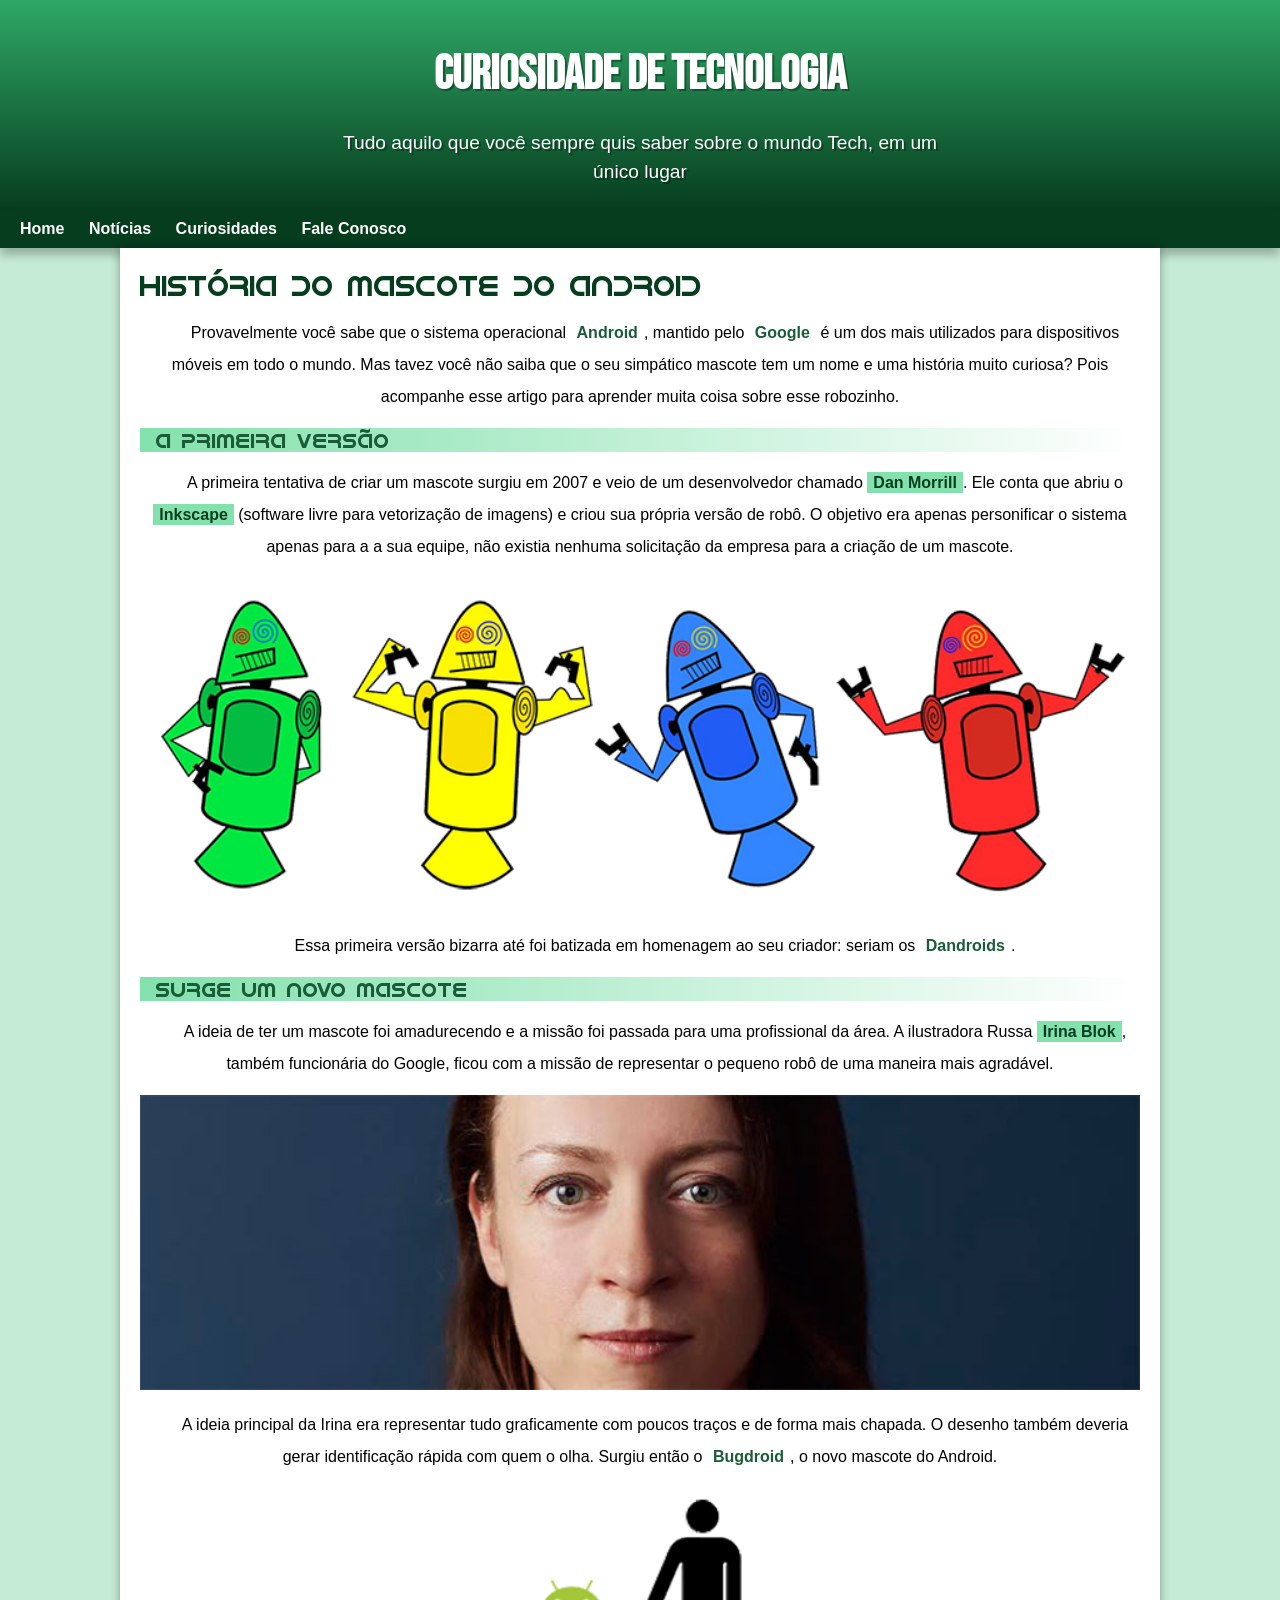
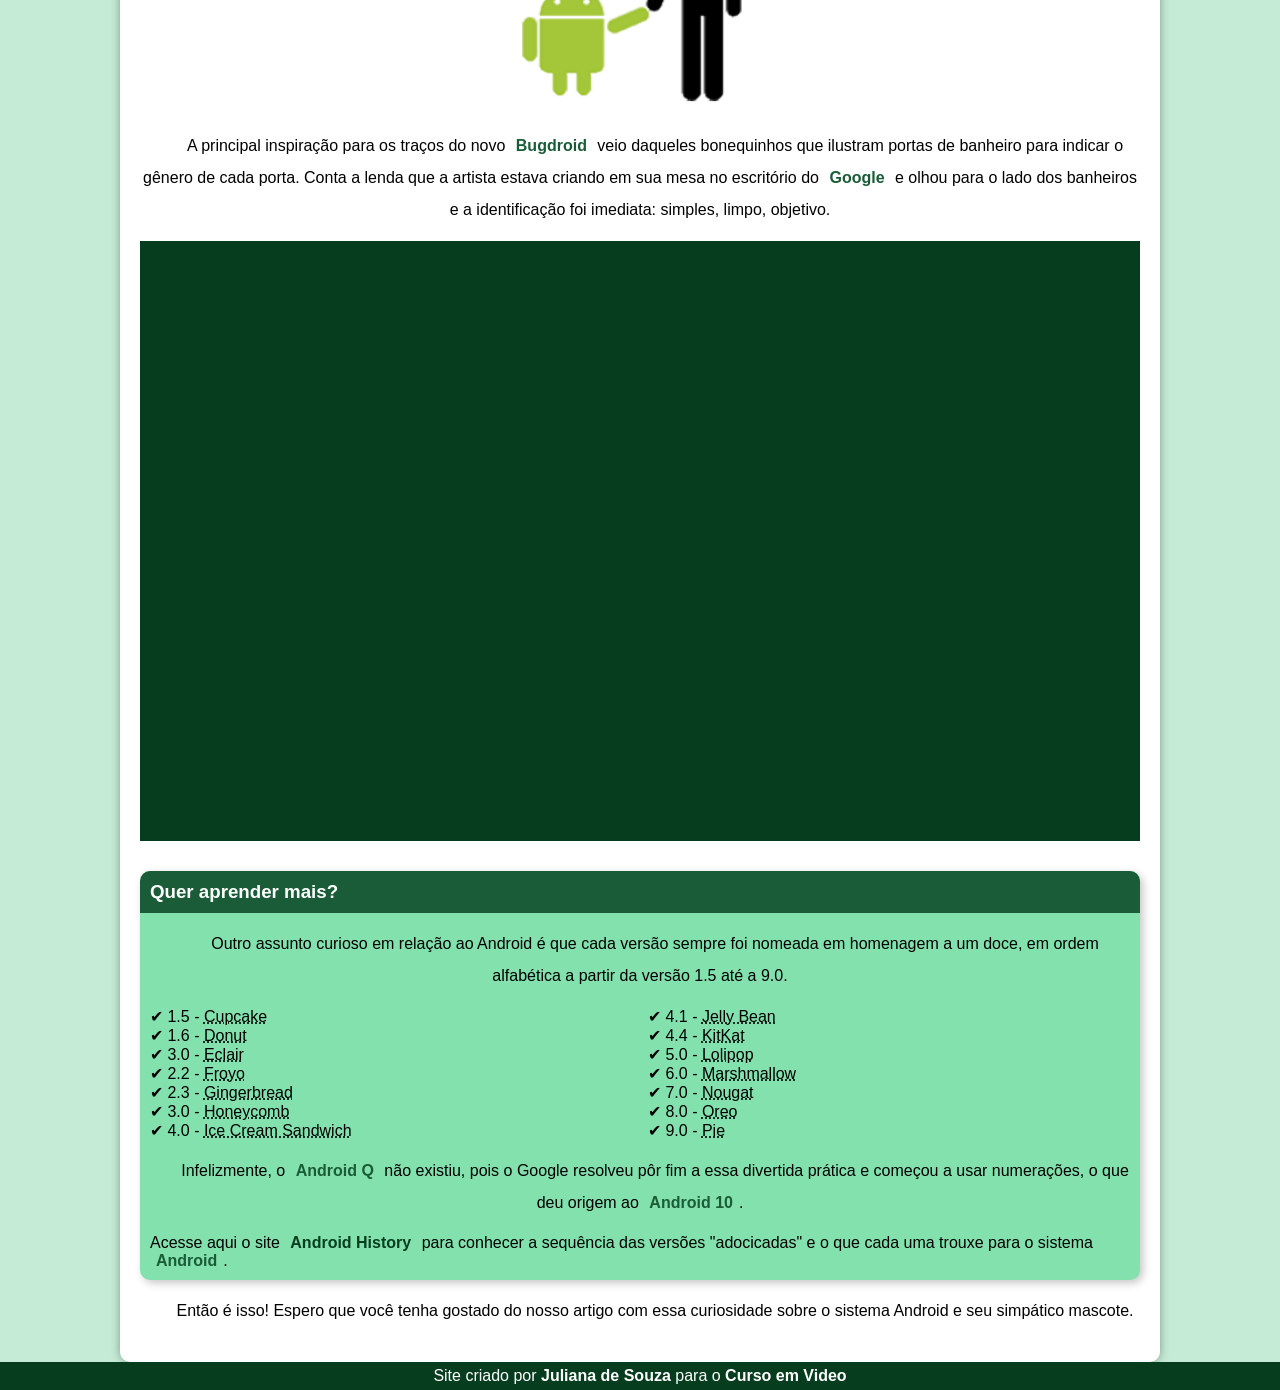
==== index.html @ 0e26f800 "Update and rename android.html to index.html" ====
<!DOCTYPE html>
<html lang="pt-br">
<head>
    <meta charset="UTF-8">
    <meta name="viewport" content="width=device-width, initial-scale=1.0">
    <title>Como surgiu o mascote Android</title>
    <link rel="shortcut icon" href="imagens/favicon.ico" type="image/x-icon">
    <link rel="stylesheet" href="style.css">

</head>
<body>
    <header>
        <h1>Curiosidade de Tecnologia</h1>
        <p>
            Tudo aquilo que você sempre quis saber sobre o mundo Tech, em um único lugar
        </p>
    </header>

    <nav>
        <a href="">Home</a>
        <a href="">Notícias</a>
        <a href="">Curiosidades</a>
        <a href="">Fale Conosco</a>
    </nav>
    <main>
        <article>
            <h1>História do Mascote do Android</h1>

            <p>Provavelmente você sabe que o sistema operacional <strong>Android</strong>, mantido pelo <strong>Google</strong> é um dos mais utilizados para dispositivos móveis em todo o mundo. Mas tavez você não saiba que o seu simpático mascote tem um nome e uma história muito curiosa? Pois acompanhe esse artigo para aprender muita coisa sobre esse robozinho.</p>

            <h2>A primeira versão</h2>

            <p>A primeira tentativa de criar um mascote surgiu em 2007 e veio de um desenvolvedor chamado <a href="https://androidcommunity.com/dan-morrill-shows-us-the-android-mascot-that-almost-was-20130103/" target="_blank"> Dan Morrill</a>. Ele conta que abriu o <a href="https://inkscape.org/release/inkscape-1.4.2/windows/64-bit/msi/dl/ " target="_blank">Inkscape</a> (software livre para vetorização de imagens) e criou sua própria versão de robô. O objetivo era apenas personificar o sistema apenas para a a sua equipe, não existia nenhuma solicitação da empresa para a criação de um mascote.</p>

            <picture>
                <source media="(max-width: 670px)" srcset="imagens/dan-droids-pq.png">
                <img src="imagens/dan-droids.png" alt="Primeiro mascote do Android"></picture>

            <p>Essa primeira versão bizarra até foi batizada em homenagem ao seu criador: seriam os <strong>Dandroids</strong>.</p>

            <h2>Surge um novo mascote</h2>

            <p>A ideia de ter um mascote foi amadurecendo e a missão foi passada para uma profissional da área. A ilustradora Russa <a href="https://www.irinablok.com/" target="_blank">Irina Blok</a>, também funcionária do Google, ficou com a missão de representar o pequeno robô de uma maneira mais agradável.</p>

            <picture>
                <source media="(max-width: 670px)" srcset="imagens/irina-blok-pq.jpg">
                <img src="imagens/irina-blok.jpg" alt="irina Block, criadora do Bugdroid"></picture>

            <p>A ideia principal da Irina era representar tudo graficamente com poucos traços e de forma mais chapada. O desenho também deveria gerar identificação rápida com quem o olha. Surgiu então o <strong>Bugdroid</strong>, o novo mascote do Android.</p>

            <img src="imagens/bugdroid.png" class="pequena" alt="Bugdroid">

            <p>A principal inspiração para os traços do novo <strong>Bugdroid</strong> veio daqueles bonequinhos que ilustram portas de banheiro para indicar o gênero de cada porta. Conta a lenda que a artista estava criando em sua mesa no escritório do <strong>Google</strong> e olhou para o lado dos banheiros e a identificação foi imediata: simples, limpo, objetivo.</p>

            <div class="video"><iframe width="560" height="315" src="https://www.youtube.com/embed/l2UDgpLz20M?si=OAFVml2FlNOymF7w" title="YouTube video player" frameborder="0" allow="accelerometer; autoplay; clipboard-write; encrypted-media; gyroscope; picture-in-picture; web-share" referrerpolicy="strict-origin-when-cross-origin" allowfullscreen></iframe></div>
            
            <aside>
                <h3>Quer aprender mais?</h3>
                <p>Outro assunto curioso em relação ao Android é que cada versão sempre foi nomeada em homenagem a um doce, em ordem alfabética a partir da versão 1.5 até a 9.0.</p>
                <ul>
                    <li>1.5 - <abbr title="Bolo de Copo">Cupcake</abbr></li>
                    <li>1.6 - <abbr title="Rosquinha">Donut</abbr></li>
                    <li>3.0 - <abbr title="Bomba">Eclair</abbr></li>
                    <li>2.2 - <abbr title="iorgute Congelado">Froyo</abbr></li>
                    <li>2.3 - <abbr title="Biscoito de Gengibre ">Gingerbread</abbr></li>
                    <li>3.0 - <abbr title="Favo de Mel">Honeycomb</abbr></li>
                    <li>4.0 - <abbr title="Sanduiche de Sorvete">Ice Cream Sandwich</abbr></li>
                    <li>4.1 - <abbr title="Jujuba">Jelly Bean</abbr></li>
                    <li>4.4 - <abbr title="KitKat">KitKat</abbr></li>
                    <li>5.0 - <abbr title="Pirulito">Lolipop</abbr></li>
                    <li>6.0 - <abbr title="Marshmallow">Marshmallow</abbr></li>
                    <li>7.0 - <abbr title="Torrone">Nougat</abbr></li>
                    <li>8.0 - <abbr title="Oreo">Oreo</abbr></li>
                    <li>9.0 - <abbr title="Torta">Pie</abbr></li>
                </ul>
                <p>Infelizmente, o <strong>Android Q</strong> não existiu, pois o Google resolveu pôr fim a essa divertida prática e começou a usar numerações, o que deu origem ao <strong>Android 10</strong>.</p>

                Acesse aqui o site <a href="https://www.android.com/" target="_blank">Android History</a> para conhecer a sequência das versões "adocicadas" e o que cada uma trouxe para o sistema <strong>Android</strong>.
            </aside>
            

            <p>Então é isso! Espero que você tenha gostado do nosso artigo com essa curiosidade sobre o sistema Android e seu simpático mascote.</p>
        </article>
    </main>

    <footer>
        <p>Site criado por <a href="https://github.com/JulianaS1229" target="_blank">Juliana de Souza</a> para o <a href="https://www.youtube.com/@cursoemvideo" target="_blank">Curso em Video</a></p>
    </footer>
    
</body>
</html>
---- style.css ----
@charset "UTF-8";

/* Importação da fonte Google */
@import url('https://fonts.googleapis.com/css2?family=Bebas+Neue&display=swap');

/* Fonte local Android */
@font-face {
    font-family: 'Android';
    src: url('fontes/idroid.otf') format('opentype');
    font-weight: normal;
    font-style: normal;
}

:root {
    --cor0: #c5ebd6;
    --cor1: #83e1ad;
    --cor2: #3ddc84;
    --cor3: #2fa866;
    --cor4: #1a5c37;
    --cor5: #063d1e;

    --fonte-padrao: Arial, Verdana, Helvetica, sans-serif;
    --fonte-destaque: 'Bebas Neue', cursive;    
    --fonte-android: 'Android', cursive;
}

/* Reset */
* {
    margin: 0px;
    padding: 0px;
}

main p {
    margin: 15px 0px ;
    text-align: center;
    text-indent: 30px;
    font-size: 1em;
    line-height: 2em;
}

main strong{
    color:var(--cor4);
    font-weight: bold;
    padding: 2px 6px;

}

main a {
    text-decoration: none;
    font-weight: bold;
    color: var(--cor5);
    background-color: var(--cor1);
    padding: 2px 6px;
}

main h1 {
    color: var(--cor5);
    font-family: var(--fonte-android);
    font-weight: normal;
    font-size: 1.8em;
}

main h2 {
    font-family: var(--fonte-android);
    color: var(--cor4);
    font-size: 1.3em;
    font-weight: normal;
    background-image: linear-gradient(to right, var(--cor1), transparent);
    text-indent: 8px;
}

main a:hover {
    color: var(--cor4);
    text-decoration: none;
}
body {
    background-color: var(--cor0);
    font-family: var(--fonte-padrao);
}


header {
    background-image: linear-gradient(to bottom, var(--cor3), var(--cor5));
    min-height: 150px;
    text-align: center;
    padding: 40px 20px 20px 20px; /* padding superior e laterais */
    line-height: 1.2em;
}

header > h1 {
    color: white;
    font-family: var(--fonte-destaque);
    font-size: 3em; 
    margin-bottom: 20px;
    text-align: center;
    text-shadow: 2px 2px 0 rgba(0, 0, 0, 0.316);
    padding: 25px;
}

header > p {
    font-family: var(--fonte-padrao);
    font-weight: normal;
    color: white;
    font-size: 1.2em;
    max-width: 600px;        /* largura máxima para controlar quebra */
    margin: 0 auto;          /* centraliza horizontalmente */
    text-align: center;      /* centraliza o texto */
    text-shadow: 2px 2px 0 rgba(0, 0, 0, 0.316);
    line-height: 1.5em;
}


nav {
    background-color: var(--cor5);
    padding: 10px;
    box-shadow: 0px 7px 9px rgba(0, 0, 0, 0.26);
}

nav > a,
nav > a:visited,
nav > a:active {
    color: white;
    padding: 10px;
    border-radius: 5px;
    text-decoration: none;
    font-weight: bold;
    transition: all 0.5s ease;
}

nav > a:hover {
    background-color: var(--cor3);
    color: var(--cor5);
}




main {
    min-width: 300px;
    max-width: 1000px;
    background-color: white;
    margin: auto;
    padding: 20px;
    box-shadow: 0px 0px 10px rgba(0, 0, 0, 0.356);
    border-bottom-right-radius: 10px;
    border-bottom-left-radius: 10px;
}

main img {
    width: 100%;
}

main img.pequena {
    max-width: 350px;
    margin: auto;
    display: block;
}

main h1 {
    color: var(--cor5);
    font-family: var(--fonte-android);
}

main h2 {
    font-family: var(--fonte-android);
    color: var(--cor4);
    font-size: 1.3em;
    background-image: linear-gradient(to right, var(--cor1), transparent);
    text-indent: 8px;
    padding-left: 8px; /* para não colar o texto no canto */
}

div.video {
    background-color: var(--cor5);
    margin-bottom: 30px;
    margin-top: 0px -20px 30px -20px;
    padding: 20px;
    position: relative;
    padding-bottom: 58%;
}

div.video > iframe {
    position: absolute;
    top: 5%;
    left: 5%;
    width:  90%;
    height: 90%;
}

aside {
    background-color: var(--cor1);
    padding: 10px;
    border-radius: 10px;
    box-shadow: 3px 3px 8px rgba(0, 0, 0, 0.227);
}

aside ul {
    list-style-type: '\2714\00A0';
    list-style-position: inside;
    columns: 2;

}

aside > h3{
    background-color: var(--cor4);
    color: white;
    padding: 10px;
    margin: -10px -10px 0 -10px;
    border-radius: 10px 10px 0px 0px;
}

footer {
    background-color: var(--cor5);
    color: white;
    text-align: center;
    font-size: 0,8em;
    padding: 5px;
}

footer a {
    color: white;
    font-weight:bolder;
    text-decoration: none;
}

footer a:hover {
    text-decoration: underline;
    color: var(--cor1)
}
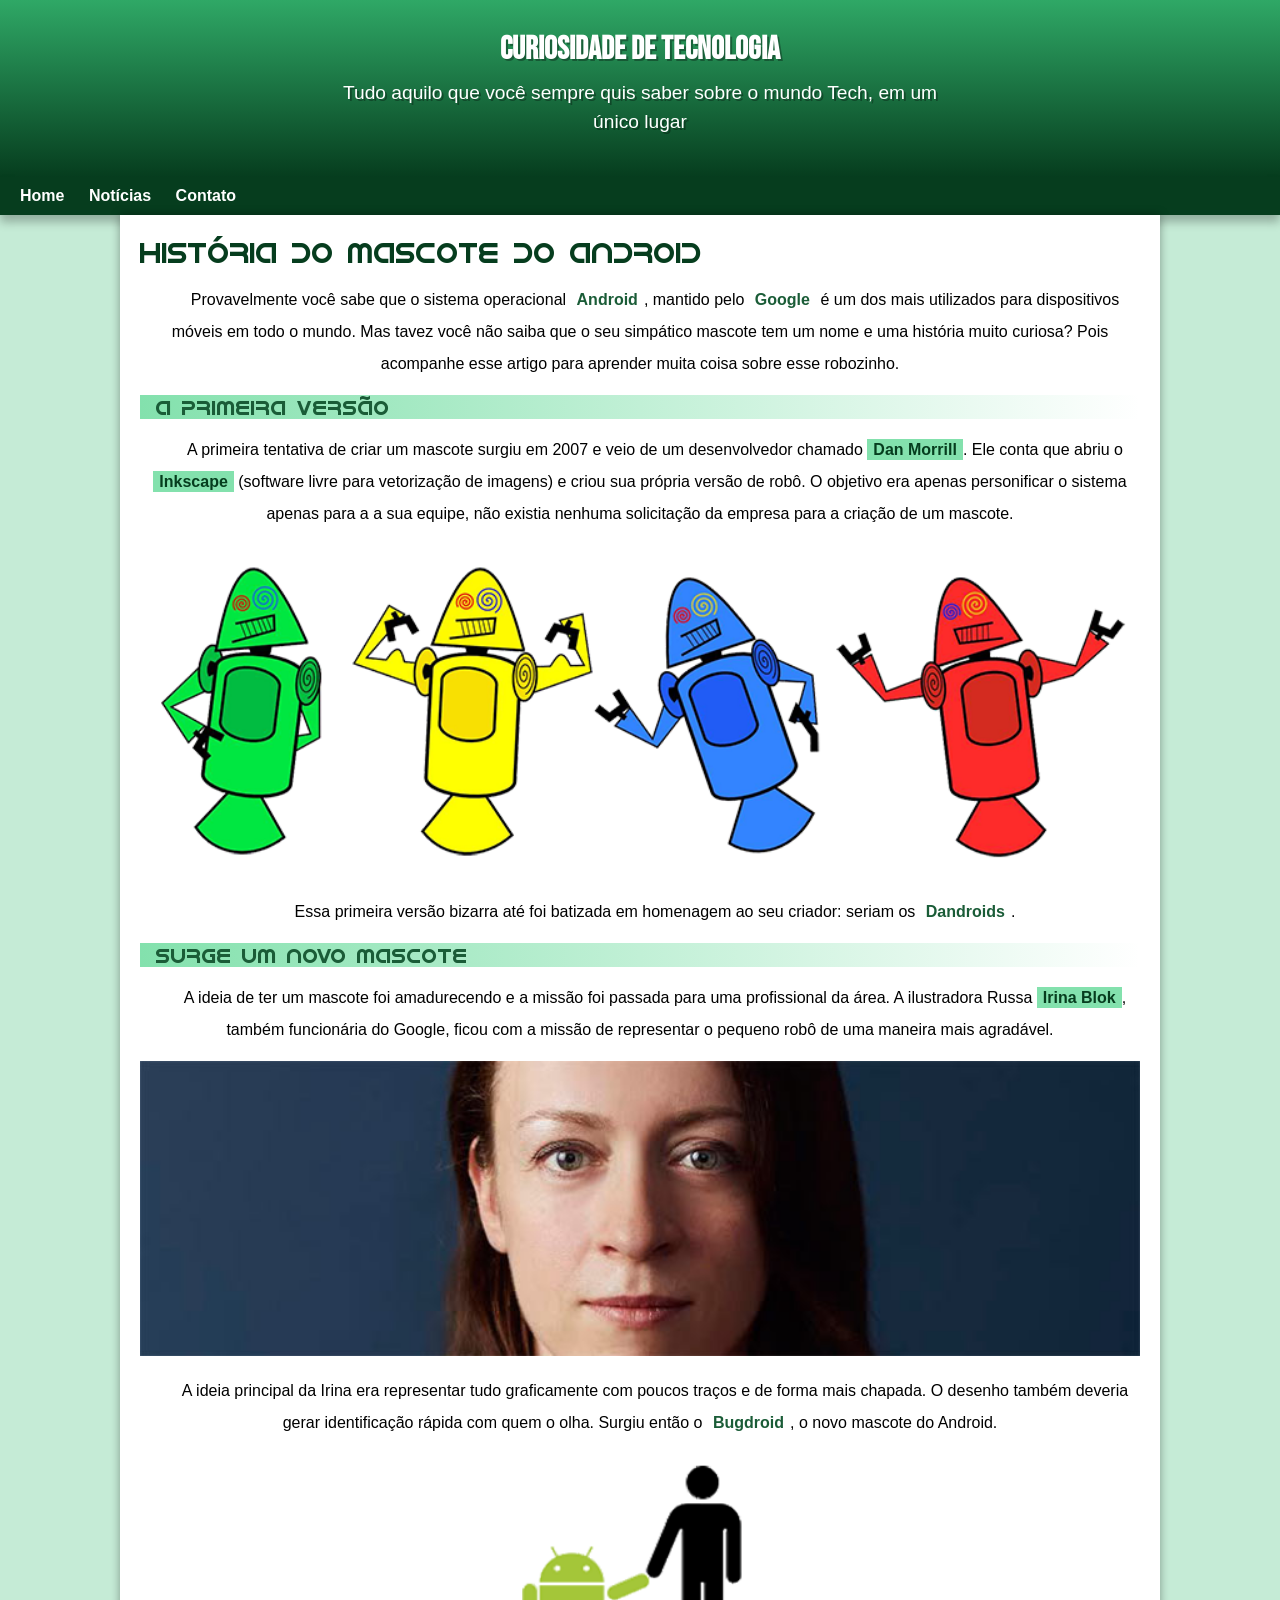
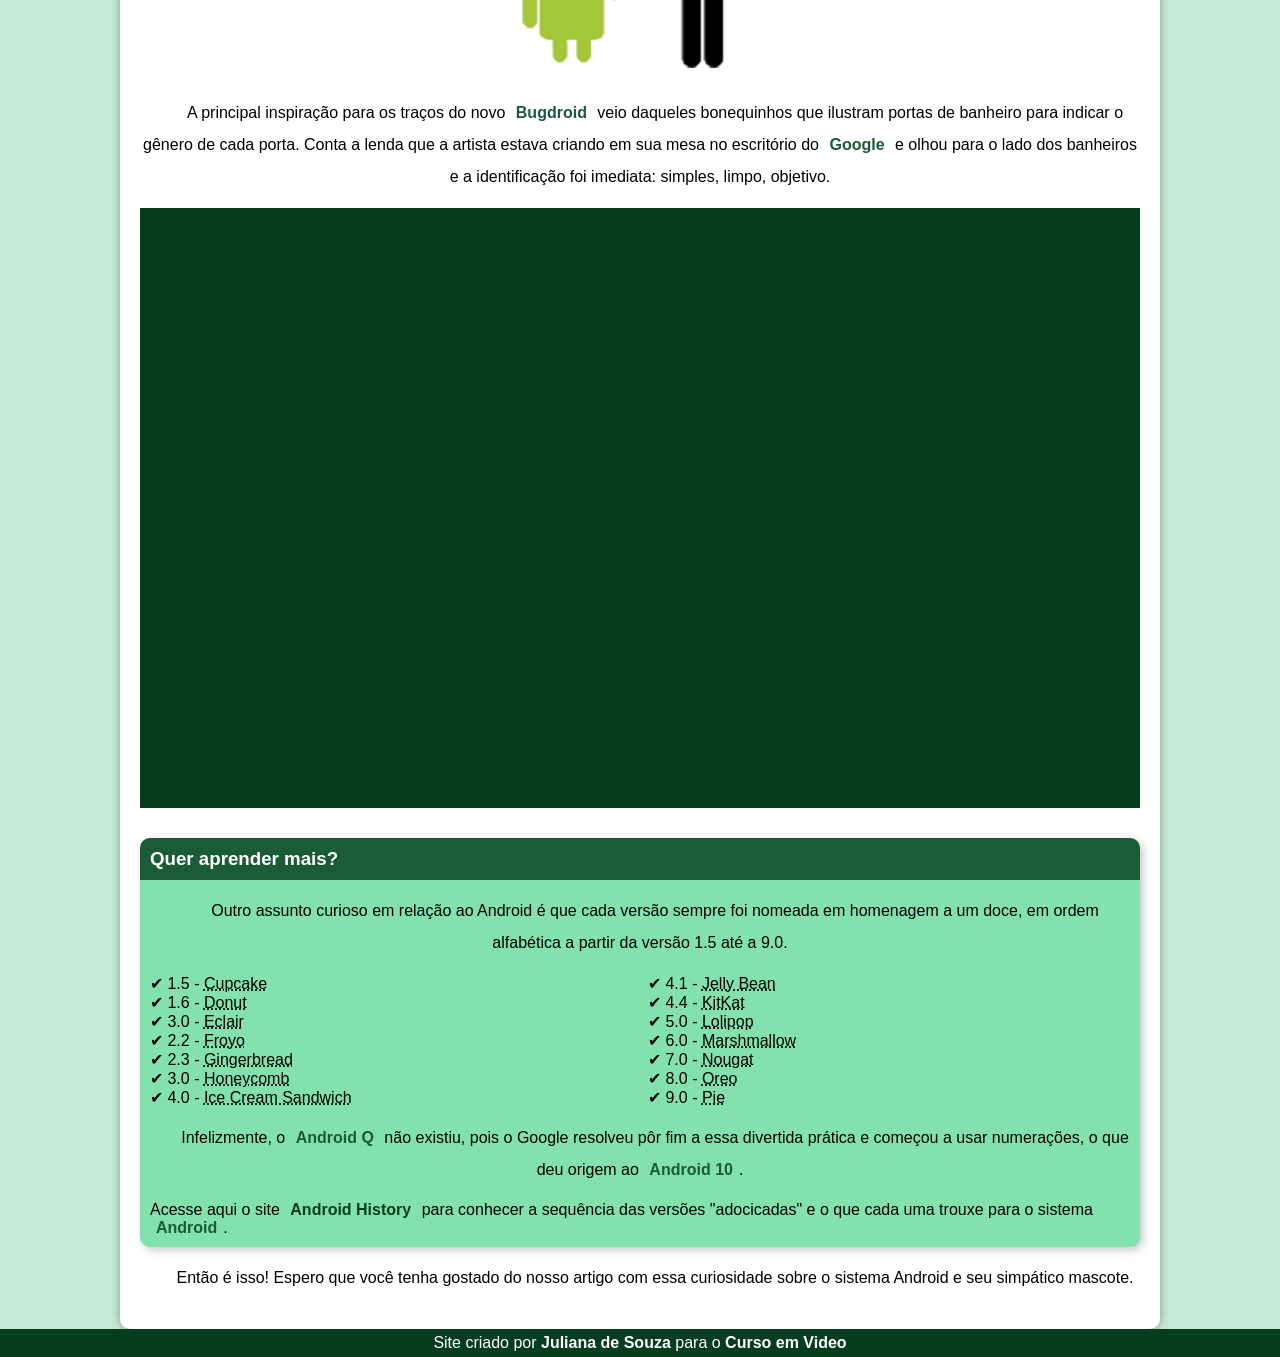
==== commit 85cb0f13: "Update index.html" ====
--- a/index.html
+++ b/index.html
@@ -19,8 +19,7 @@
     <nav>
         <a href="">Home</a>
         <a href="">Notícias</a>
-        <a href="">Curiosidades</a>
-        <a href="">Fale Conosco</a>
+        <a href="">Contato</a>
     </nav>
     <main>
         <article>
@@ -89,3 +88,4 @@
     
 </body>
 </html>
+
--- a/style.css
+++ b/style.css
@@ -81,20 +81,21 @@
 
 header {
     background-image: linear-gradient(to bottom, var(--cor3), var(--cor5));
-    min-height: 150px;
-    text-align: center;
-    padding: 40px 20px 20px 20px; /* padding superior e laterais */
+    min-height: auto;
+    text-align: center;
+    padding: 30px 15px 20px; /* padding superior e laterais */
     line-height: 1.2em;
 }
 
 header > h1 {
     color: white;
     font-family: var(--fonte-destaque);
-    font-size: 3em; 
-    margin-bottom: 20px;
+    font-size: 2em; 
+    margin-bottom: 10px;
+    padding: 10px;
     text-align: center;
     text-shadow: 2px 2px 0 rgba(0, 0, 0, 0.316);
-    padding: 25px;
+
 }
 
 header > p {
@@ -104,6 +105,7 @@
     font-size: 1.2em;
     max-width: 600px;        /* largura máxima para controlar quebra */
     margin: 0 auto;          /* centraliza horizontalmente */
+    padding-bottom: 20px;
     text-align: center;      /* centraliza o texto */
     text-shadow: 2px 2px 0 rgba(0, 0, 0, 0.316);
     line-height: 1.5em;
